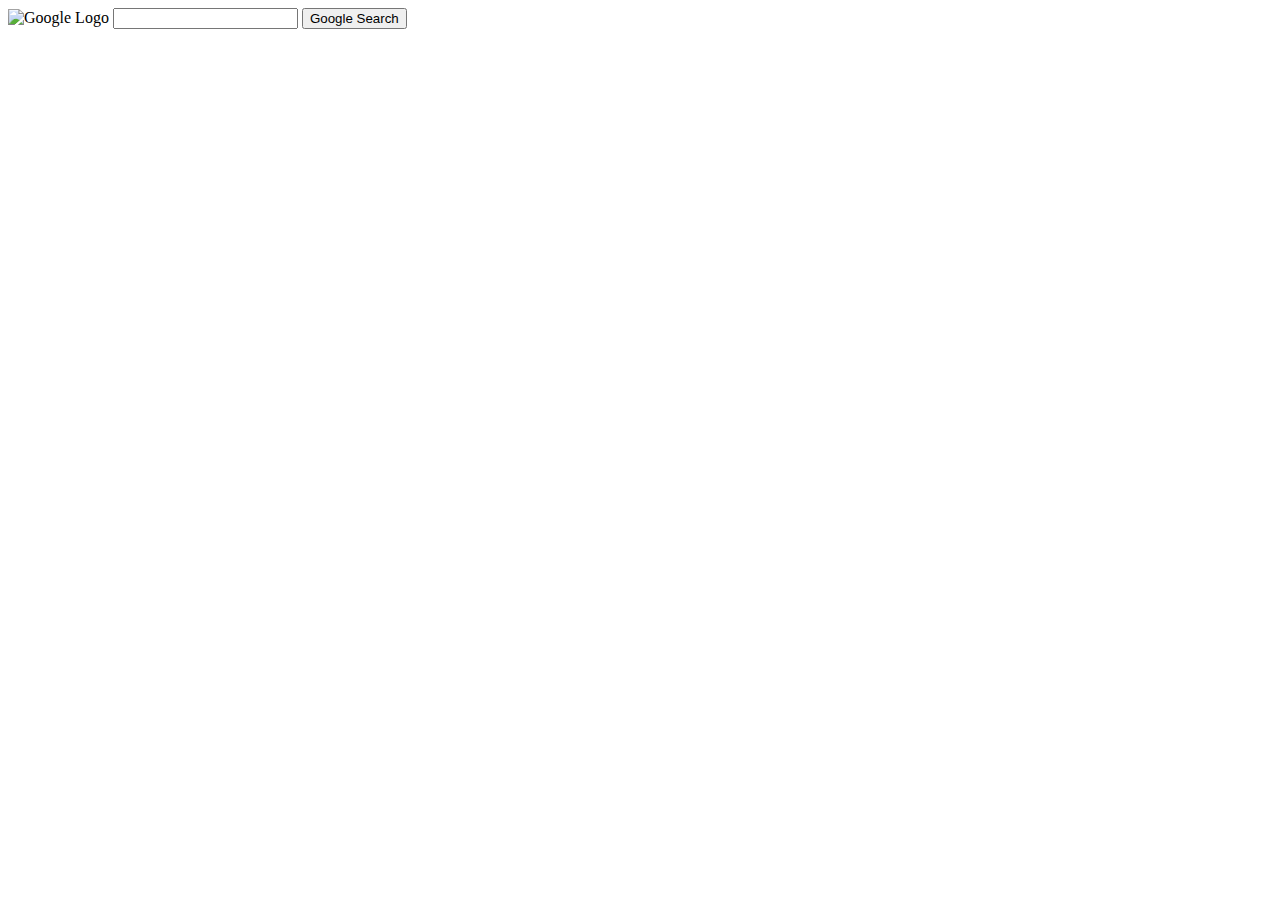
==== index.html @ a84b6739 "update" ====
<!DOCTYPE html>
<html lang="en">
<head>
    <meta charset="UTF-8">
    <meta name="viewport" content="width=device-width, initial-scale=1.0">
    <link rel="stylesheet" href="./css/style.css">
    <title>Google search</title>
</head>
<body>
    <form action="https://www.google.com/search">
        <img class="google-logo" src="https://www.google.com/images/branding/googlelogo/1x/googlelogo_color_272x92dp.png" alt="Google Logo">
        <input type="text" name="q">
        <input type="submit" value="Google Search">
    </form>
</body>
</html>

<link rel="stylesheet" href="./image.html">
<link rel="stylesheet" href="./advanced.html">
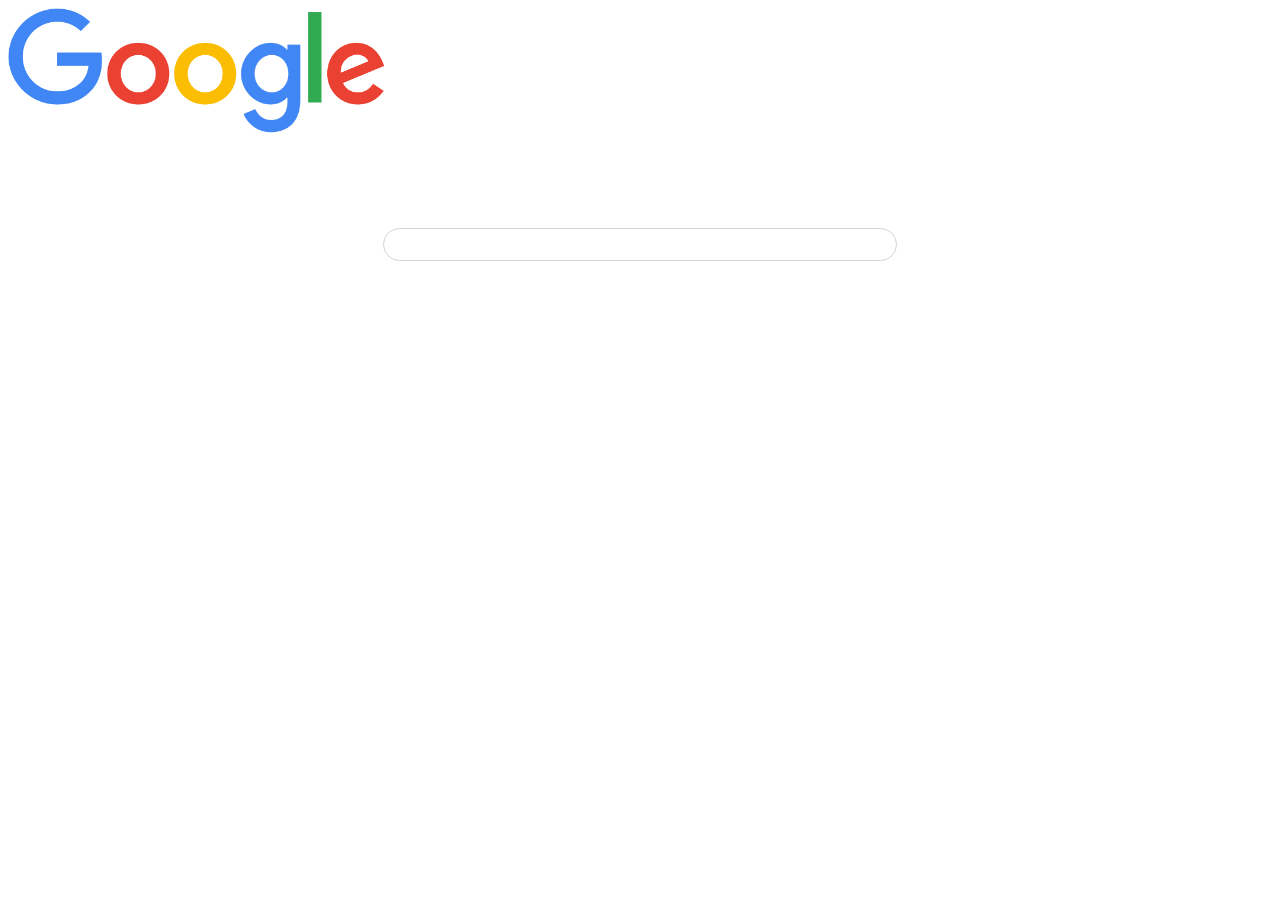
==== commit cfd2954b: "d" ====
--- a/index.html
+++ b/index.html
@@ -1,17 +1,26 @@
 <!DOCTYPE html>
 <html lang="en">
 <head>
+    <link rel="stylesheet" href="https://cdnjs.cloudflare.com/ajax/libs/font-awesome/6.4.2/css/all.min.css"
+    integrity="sha512-z3gLpd7yknf1YoNbCzqRKc4qyor8gaKU1qmn+CShxbuBusANI9QpRohGBreCFkKxLhei6S9CQXFEbbKuqLg0DA==" 
+    crossorigin="anonymous" referrerpolicy="no-referrer" />
+    <link rel="preconnect" href="https://fonts.googleapis.com">
+    <link rel="preconnect" href="https://fonts.gstatic.com" crossorigin>
+    <link href="https://fonts.googleapis.com/css2?family=Ubuntu:wght@700&display=swap" rel="stylesheet">
     <meta charset="UTF-8">
     <meta name="viewport" content="width=device-width, initial-scale=1.0">
     <link rel="stylesheet" href="./css/style.css">
     <title>Google search</title>
 </head>
 <body>
-    <form action="https://www.google.com/search">
-        <img class="google-logo" src="https://www.google.com/images/branding/googlelogo/1x/googlelogo_color_272x92dp.png" alt="Google Logo">
-        <input type="text" name="q">
-        <input type="submit" value="Google Search">
-    </form>
+    <div>
+        <img class="google-logo" src="./img/Google_2015_logo.svg.png" alt="">
+    </div>
+    <div>
+        <form id="search" action="https://www.google.com/search">
+            <input class="search-bar" type="text" name="q">
+        </form>
+    </div>
 </body>
 </html>
 
--- a/css/style.css
+++ b/css/style.css
@@ -0,0 +1,20 @@
+#search {
+    display: flex;
+    align-items: center;
+    justify-content: center;
+    text-align: center;
+    margin: 5rem;
+}
+.search-bar {
+    border: 0.5px solid lightgray;
+    border-radius: 20px;
+    text-align: left;
+    margin: 0.5rem;
+    padding: 0.5rem;
+    width: 45%;
+}
+.google-logo {
+    max-width: 30%;
+    object-fit: contain;
+    object-position: center bottom;
+}